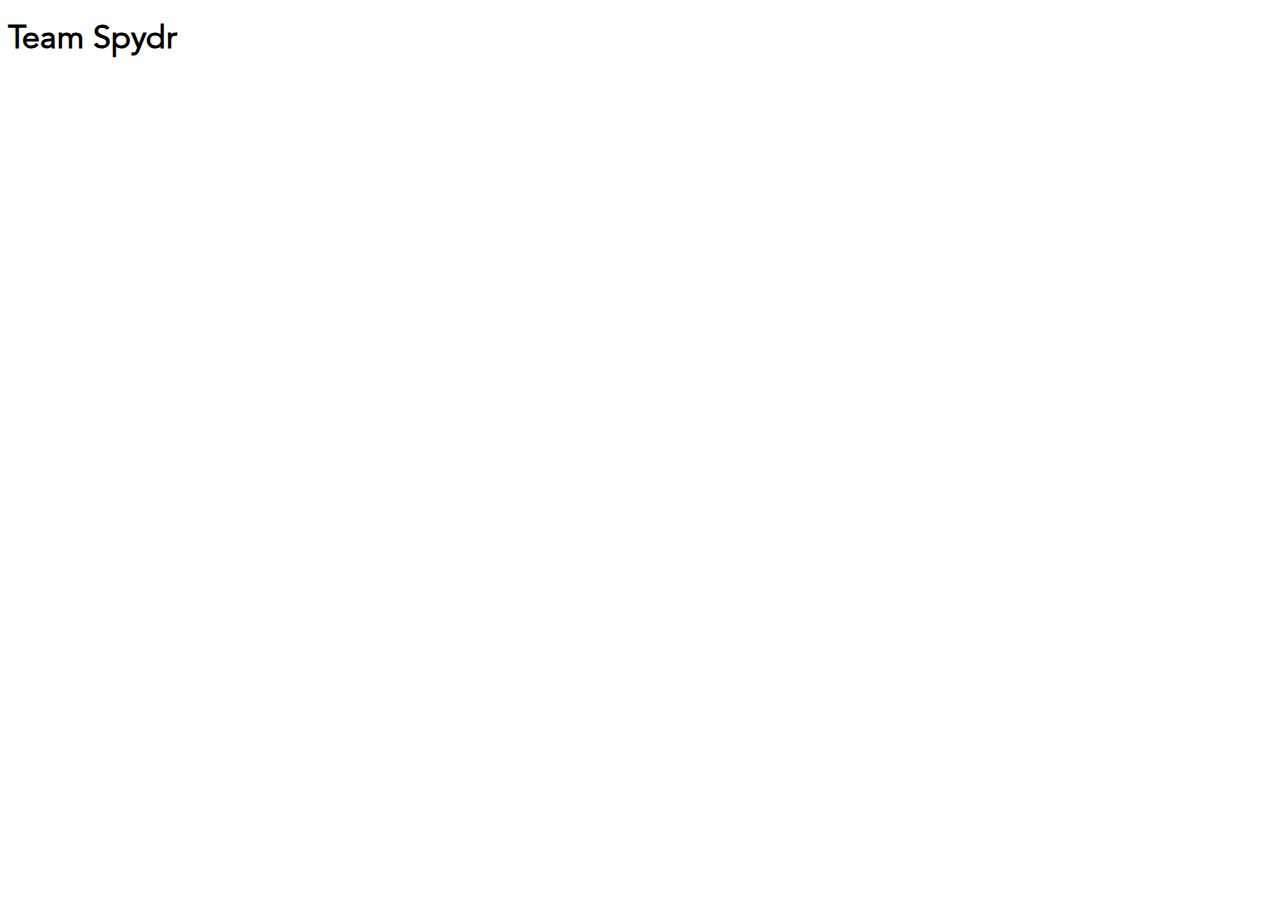
==== info.html @ dce7704d "version 2.2.0" ====
<!DOCTYPE html>
<html lang="en">
<head>
    <meta charset="UTF-8">
    <meta http-equiv="X-UA-Compatible" content="IE=edge">
    <meta name="viewport" content="width=device-width, initial-scale=1.0">
    <link rel="stylesheet" href="./info.css">
    <link rel="icon" type="image/png" href="./favicon-32x32.png">
    <title>About Us</title>
</head>
<body>
    <h1>Team Spydr</h1>
    
</body>
</html>
---- info.css ----
@font-face { font-family: Avenir-Book; src: url('./AvenirLTStd-Book.otf'); }

body {
    font-family: Avenir-Book;
}
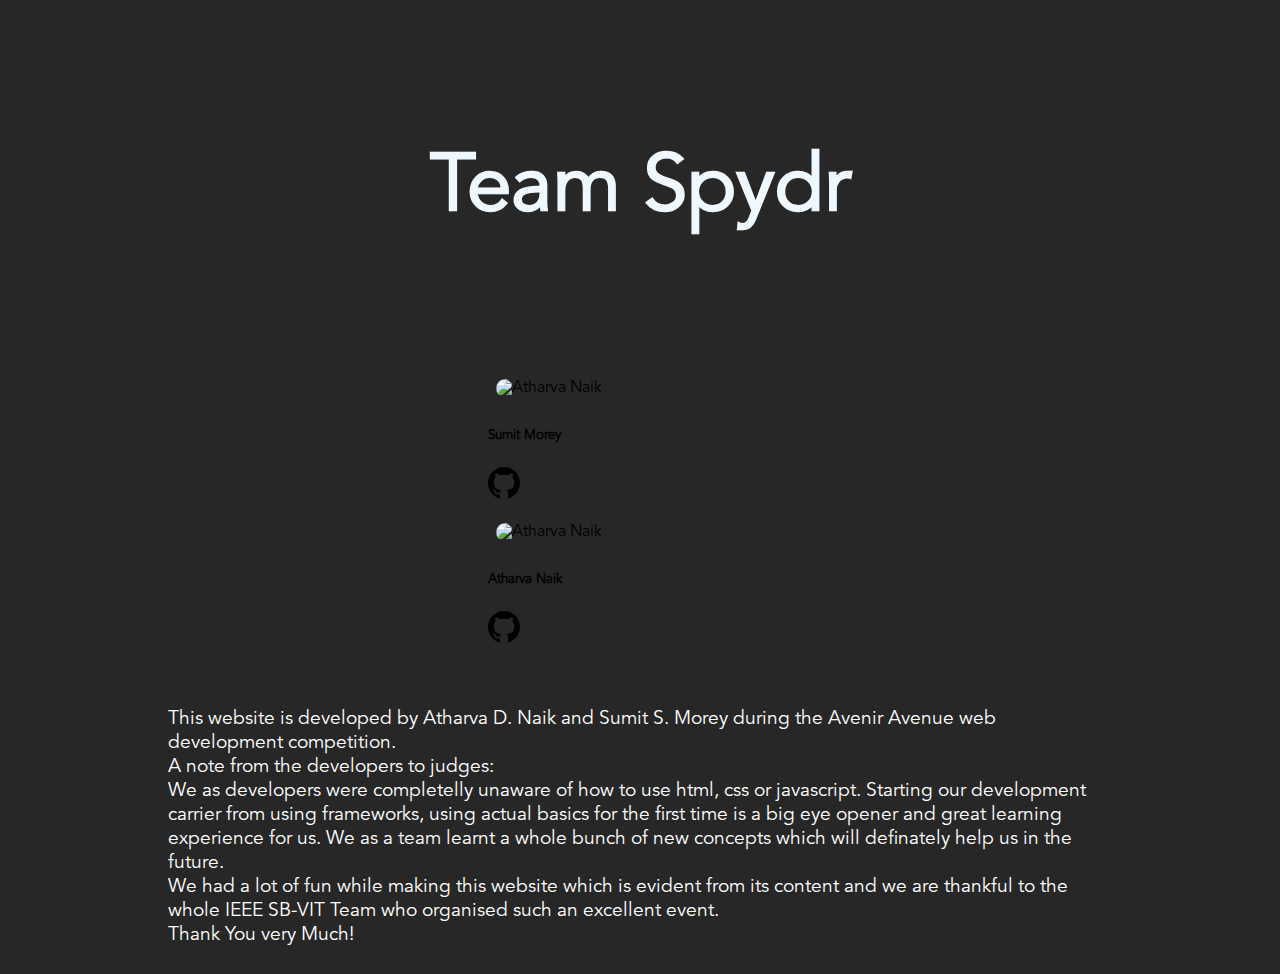
==== commit 81c5e653: "Final Version" ====
--- a/info.html
+++ b/info.html
@@ -5,11 +5,48 @@
     <meta http-equiv="X-UA-Compatible" content="IE=edge">
     <meta name="viewport" content="width=device-width, initial-scale=1.0">
     <link rel="stylesheet" href="./info.css">
+    <link href="https://cdn.jsdelivr.net/npm/bootstrap@5.0.2/dist/css/bootstrap.min.css" rel="stylesheet" integrity="sha384-EVSTQN3/azprG1Anm3QDgpJLIm9Nao0Yz1ztcQTwFspd3yD65VohhpuuCOmLASjC" crossorigin="anonymous">
+    <script src="https://cdn.jsdelivr.net/npm/bootstrap@5.0.2/dist/js/bootstrap.bundle.min.js" integrity="sha384-MrcW6ZMFYlzcLA8Nl+NtUVF0sA7MsXsP1UyJoMp4YLEuNSfAP+JcXn/tWtIaxVXM" crossorigin="anonymous"></script>
     <link rel="icon" type="image/png" href="./favicon-32x32.png">
+    <script src="//cdn.jsdelivr.net/npm/sweetalert2@11"></script>
     <title>About Us</title>
 </head>
 <body>
     <h1>Team Spydr</h1>
-    
+    <div class="d-flex justify-content-around">
+        <div class="member card d-flex flex-row align-items-center justify-content-around" style="width: 20rem;margin-left: 1rem;height: 9rem;">
+            <img id="github-logo" src="https://avatars.githubusercontent.com/u/80001480?v=4" class="card-img-top d-flex" alt="Atharva Naik" style="height: 7rem; width: 7rem;border-radius: 5rem;margin: 0.5rem;">
+            <div class="card-body">
+                <h5><b id="name">Sumit Morey</b></h3>
+                <a href="https://github.com/summorey22">
+                    <svg height="32" aria-hidden="true" viewBox="0 0 16 16" version="1.1" width="32" data-view-component="true" class="octicon octicon-mark-github v-align-middle">
+                        <path fill-rule="evenodd" d="M8 0C3.58 0 0 3.58 0 8c0 3.54 2.29 6.53 5.47 7.59.4.07.55-.17.55-.38 0-.19-.01-.82-.01-1.49-2.01.37-2.53-.49-2.69-.94-.09-.23-.48-.94-.82-1.13-.28-.15-.68-.52-.01-.53.63-.01 1.08.58 1.23.82.72 1.21 1.87.87 2.33.66.07-.52.28-.87.51-1.07-1.78-.2-3.64-.89-3.64-3.95 0-.87.31-1.59.82-2.15-.08-.2-.36-1.02.08-2.12 0 0 .67-.21 2.2.82.64-.18 1.32-.27 2-.27.68 0 1.36.09 2 .27 1.53-1.04 2.2-.82 2.2-.82.44 1.1.16 1.92.08 2.12.51.56.82 1.27.82 2.15 0 3.07-1.87 3.75-3.65 3.95.29.25.54.73.54 1.48 0 1.07-.01 1.93-.01 2.2 0 .21.15.46.55.38A8.013 8.013 0 0016 8c0-4.42-3.58-8-8-8z"></path>
+                    </svg>
+                </a>
+            </div>
+        </div>
+
+        <div class="member card d-flex flex-row align-items-center justify-content-around" style="width: 20rem;margin-left: 1rem;height: 9rem;">
+            <img id="github-logo" src="https://avatars.githubusercontent.com/u/80380747?v=4" class="card-img-top d-flex" alt="Atharva Naik" style="height: 7rem; width: 7rem;border-radius: 5rem;margin: 0.5rem;">
+            <div class="card-body">
+                <h5><b id="name">Atharva Naik</b></h3>
+                <a href="https://github.com/atharvanaik14">
+                    <svg height="32" aria-hidden="true" viewBox="0 0 16 16" version="1.1" width="32" data-view-component="true" class="octicon octicon-mark-github v-align-middle">
+                        <path fill-rule="evenodd" d="M8 0C3.58 0 0 3.58 0 8c0 3.54 2.29 6.53 5.47 7.59.4.07.55-.17.55-.38 0-.19-.01-.82-.01-1.49-2.01.37-2.53-.49-2.69-.94-.09-.23-.48-.94-.82-1.13-.28-.15-.68-.52-.01-.53.63-.01 1.08.58 1.23.82.72 1.21 1.87.87 2.33.66.07-.52.28-.87.51-1.07-1.78-.2-3.64-.89-3.64-3.95 0-.87.31-1.59.82-2.15-.08-.2-.36-1.02.08-2.12 0 0 .67-.21 2.2.82.64-.18 1.32-.27 2-.27.68 0 1.36.09 2 .27 1.53-1.04 2.2-.82 2.2-.82.44 1.1.16 1.92.08 2.12.51.56.82 1.27.82 2.15 0 3.07-1.87 3.75-3.65 3.95.29.25.54.73.54 1.48 0 1.07-.01 1.93-.01 2.2 0 .21.15.46.55.38A8.013 8.013 0 0016 8c0-4.42-3.58-8-8-8z"></path>
+                    </svg>
+                </a>
+            </div>
+        </div>
+    </div>
+    <p style="color: #FFFFFF; margin-left: 10rem; margin-right: 10rem;margin-top: 3rem;font-size: 1.2rem;">
+        This website is developed by Atharva D. Naik and Sumit S. Morey during the Avenir Avenue web development competition.<br>
+        A note from the developers to judges:<br>
+        We as developers were completelly unaware of how to use html, css or javascript. Starting our development carrier from using frameworks, using actual basics for the first time is a big eye opener and great learning experience for us. We as a team learnt a whole bunch of new concepts which will definately help us in the future.<br>
+        We had a lot of fun while making this website which is evident from its content and we are thankful to the whole IEEE SB-VIT Team who organised such an excellent event.<br>
+        Thank You very Much!
+    </p>
 </body>
+<script>
+    Swal.fire('PS: We are extremely sorry if the website or its contents hurt your feelings but this is just done in fun and the website is a joke (Just like the lives of the developers of this website)');
+</script>
 </html>--- a/info.css
+++ b/info.css
@@ -2,4 +2,16 @@
 
 body {
     font-family: Avenir-Book;
+    background-color: #272727 !important;
+    display: flex;
+    justify-content: center;
+    align-items: center;
+    flex-direction: column;
+}
+
+h1 {
+    padding-top: 5rem;
+    padding-bottom: 5rem;
+    font-size: 5rem !important;
+    color: #F0F8FF !important;
 }